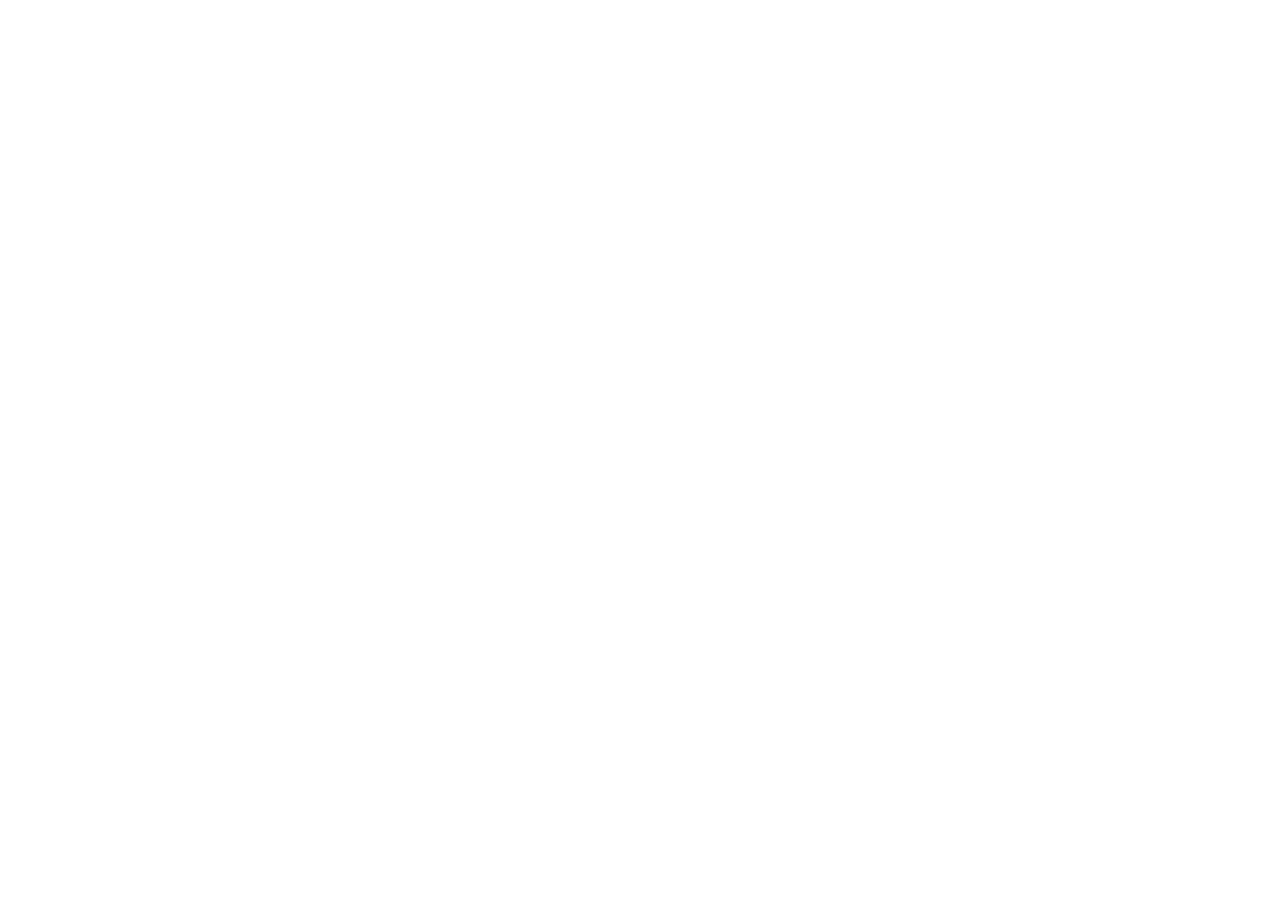
==== index.html @ 50679ace "init project" ====
<!DOCTYPE html>
<html lang="en">

<head>
    <meta charset="UTF-8">
    <meta name="viewport" content="width=device-width, initial-scale=1.0">
    <title>Document</title>
</head>

<body>

</body>

</html>
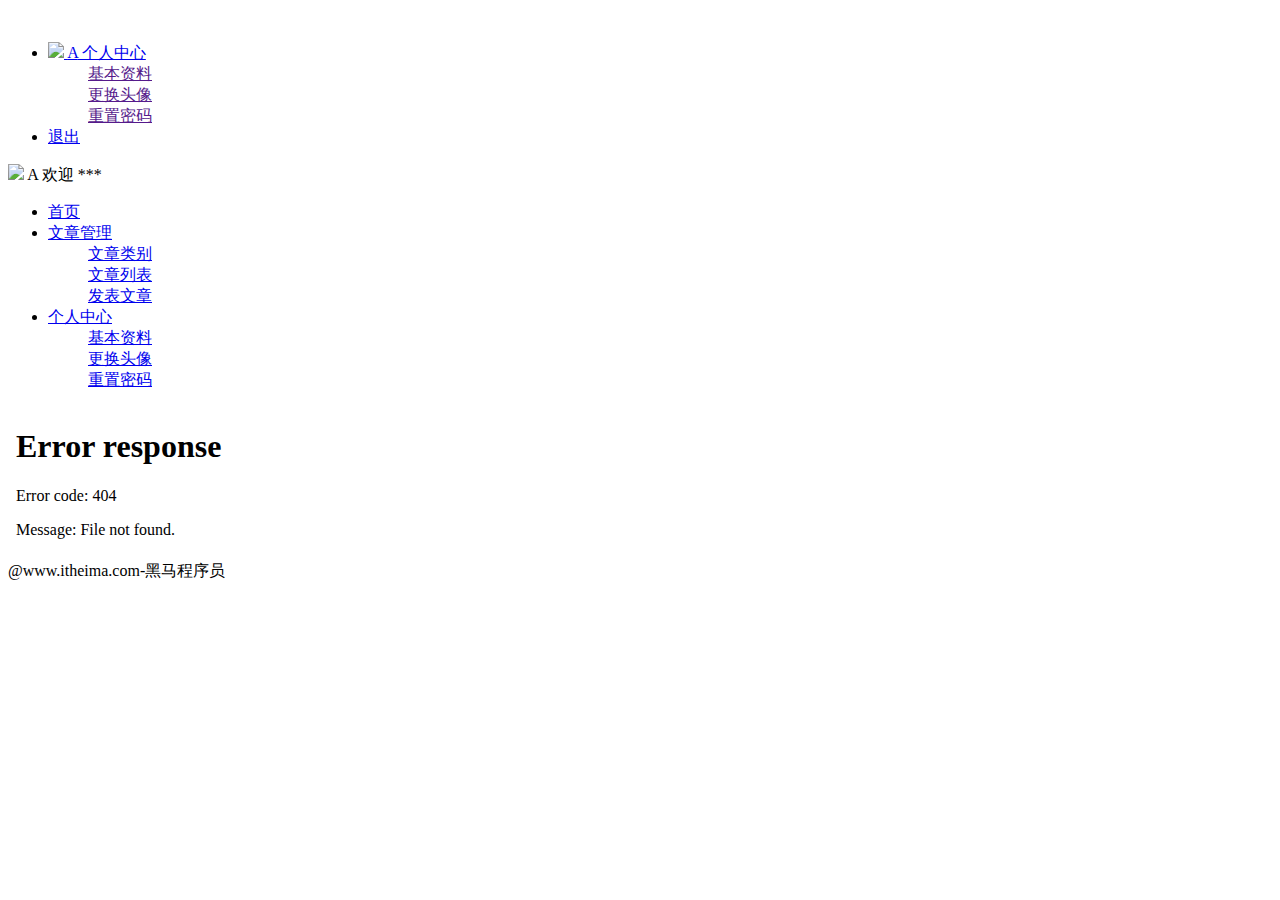
==== commit 89a7e180: "完成了主页功能的开发" ====
--- a/index.html
+++ b/index.html
@@ -4,11 +4,91 @@
 <head>
     <meta charset="UTF-8">
     <meta name="viewport" content="width=device-width, initial-scale=1.0">
-    <title>Document</title>
+    <title>后台主页</title>
+    <link rel="stylesheet" href="/code/assets/lib/layui/css/layui.css">
+    <!-- 引入项目下面生成的 fontclass 代码 -->
+    <link rel="stylesheet" href="/code/assets/fonts/iconfont.css">
+    <!-- 导入自己的样式表 -->
+    <link rel="stylesheet" href="/code/assets/css/index.css">
 </head>
 
 <body>
+    <div class="layui-layout layui-layout-admin">
+        <!-- 头部区域 -->
+        <div class="layui-header">
+            <div class="layui-logo layui-hide-xs layui-bg-black"><img src="/code/assets/images/logo.png" alt=""></div>
 
+            <ul class="layui-nav layui-layout-right">
+                <li class="layui-nav-item layui-hide layui-show-md-inline-block">
+                    <a href="javascript:;" class="userinfo">
+                        <img src="//tva1.sinaimg.cn/crop.0.0.118.118.180/5db11ff4gw1e77d3nqrv8j203b03cweg.jpg" class="layui-nav-img">
+                        <span class="text-avatar">A</span> 个人中心
+                    </a>
+
+                    <dl class="layui-nav-child">
+                        <dd><a href="">基本资料</a></dd>
+                        <dd><a href="">更换头像</a></dd>
+                        <dd><a href="">重置密码</a></dd>
+                    </dl>
+                </li>
+                <li class="layui-nav-item" lay-header-event="menuRight" lay-unselect>
+                    <a href="javascript:;" id="btnLogout">
+                        <span class="iconfont icon-tuichu"></span>退出
+                    </a>
+                </li>
+            </ul>
+        </div>
+
+        <div class="layui-side layui-bg-black">
+            <div class="layui-side-scroll">
+                <!--  -->
+                <div class="userinfo">
+                    <img src="//tva1.sinaimg.cn/crop.0.0.118.118.180/5db11ff4gw1e77d3nqrv8j203b03cweg.jpg" class="layui-nav-img">
+                    <span class="text-avatar">A</span>
+                    <span id="welcome">欢迎 ***</span>
+                </div>
+                <!-- 左侧导航区域（可配合layui已有的垂直导航） -->
+                <ul class="layui-nav layui-nav-tree" lay-shrink="all">
+                    <li class="layui-nav-item layui-this"><a href="/code/home/dashboard.html" target="fm"><span class="iconfont icon-home"></span>首页</a></li>
+                    <li class="layui-nav-item">
+                        <a class="" href="javascript:;"><span class="iconfont icon-16"></span>文章管理</a>
+                        <dl class="layui-nav-child">
+                            <dd><a href="javascript:;"><i class="layui-icon layui-icon-app"></i>文章类别</a></dd>
+                            <dd><a href="javascript:;"><i class="layui-icon layui-icon-app"></i>文章列表</a></dd>
+                            <dd><a href="javascript:;"><i class="layui-icon layui-icon-app"></i>发表文章</a></dd>
+                        </dl>
+                    </li>
+                    <li class="layui-nav-item">
+                        <a href="javascript:;"><span class="iconfont icon-user"></span>个人中心</a>
+                        <dl class="layui-nav-child">
+                            <dd><a href="javascript:;"><i class="layui-icon layui-icon-app"></i>基本资料</a></dd>
+                            <dd><a href="javascript:;"><i class="layui-icon layui-icon-app"></i>更换头像</a></dd>
+                            <dd><a href="javascript:;"><i class="layui-icon layui-icon-app"></i>重置密码</a></dd>
+                        </dl>
+                    </li>
+
+                </ul>
+            </div>
+        </div>
+
+        <div class="layui-body">
+            <!-- 内容主体区域 -->
+            <iframe src="/code/home/dashboard.html" name="fm" frameborder="0"></iframe>
+        </div>
+
+        <div class="layui-footer">
+            <!-- 底部固定区域 -->
+            @www.itheima.com-黑马程序员
+        </div>
+    </div>
+    <!-- 导入layui.js -->
+    <script src="/code/assets/lib/layui/layui.all.js"></script>
+    <!-- 导入jQuery -->
+    <script src="/code/assets/lib/jquery.js"></script>
+    <!-- 导入baseApi.js -->
+    <script src="/code/assets/js/baseApi.js"></script>
+    <!-- 导入index.js -->
+    <script src="/code/assets/js/index.js"></script>
 </body>
 
 </html>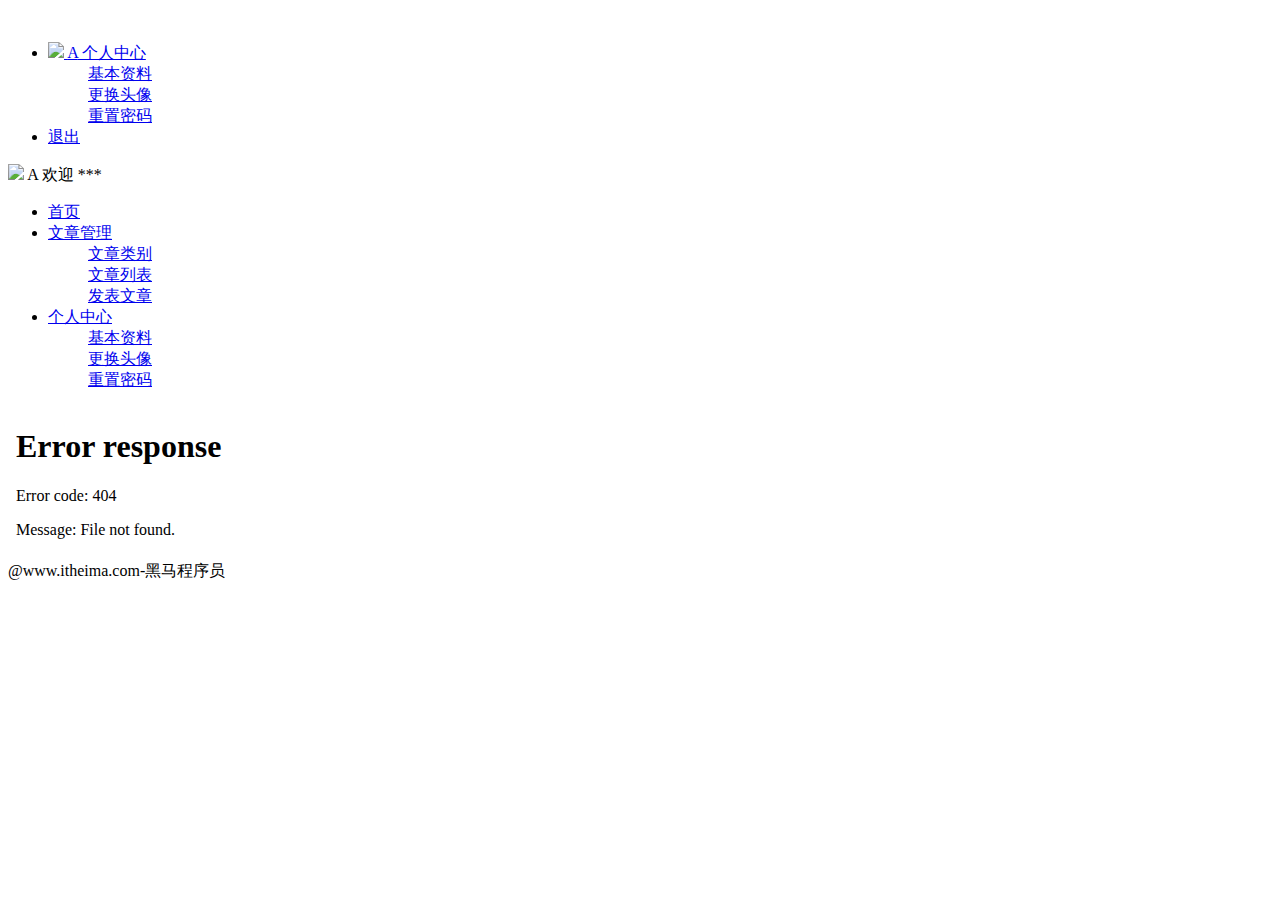
==== commit 039bda3c: "完成个人中心功能的开发" ====
--- a/index.html
+++ b/index.html
@@ -26,9 +26,9 @@
                     </a>
 
                     <dl class="layui-nav-child">
-                        <dd><a href="">基本资料</a></dd>
-                        <dd><a href="">更换头像</a></dd>
-                        <dd><a href="">重置密码</a></dd>
+                        <dd><a href="/code/user/user_info.html" target="fm">基本资料</a></dd>
+                        <dd><a href="/code/user/user_avatar.html" target="fm">更换头像</a></dd>
+                        <dd><a href="/code/user/user_pwd.html" target="fm">重置密码</a></dd>
                     </dl>
                 </li>
                 <li class="layui-nav-item" lay-header-event="menuRight" lay-unselect>
@@ -61,9 +61,9 @@
                     <li class="layui-nav-item">
                         <a href="javascript:;"><span class="iconfont icon-user"></span>个人中心</a>
                         <dl class="layui-nav-child">
-                            <dd><a href="javascript:;"><i class="layui-icon layui-icon-app"></i>基本资料</a></dd>
-                            <dd><a href="javascript:;"><i class="layui-icon layui-icon-app"></i>更换头像</a></dd>
-                            <dd><a href="javascript:;"><i class="layui-icon layui-icon-app"></i>重置密码</a></dd>
+                            <dd><a href="/code/user/user_info.html" target="fm"><i class="layui-icon layui-icon-app"></i>基本资料</a></dd>
+                            <dd><a href="/code/user/user_avatar.html" target="fm"><i class="layui-icon layui-icon-app"></i>更换头像</a></dd>
+                            <dd><a href="/code/user/user_pwd.html" target="fm"><i class="layui-icon layui-icon-app"></i>重置密码</a></dd>
                         </dl>
                     </li>
 
